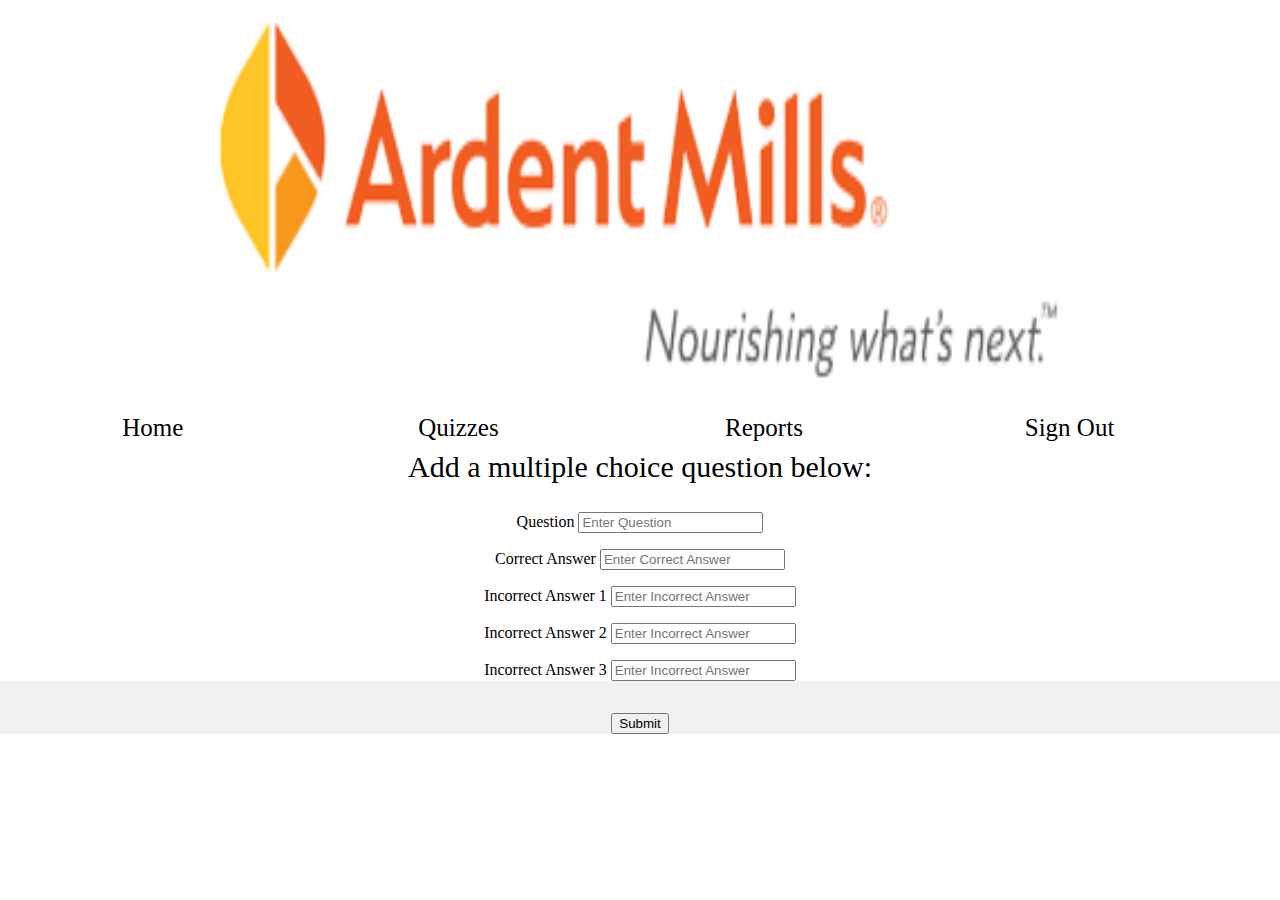
==== pages/addition.html @ c2cc22de "Add files via upload" ====
<!DOCTYPE html>
<html>
    <head>
    <title>Ardent Mills Demo Website</title>
    <link rel="stylesheet" type="text/css" href="../css/styles.css">
    <link rel="stylesheet" type="text/css" href="../css/reset.css">
    </head>
    <header>
    <div class="navbar"> 
      <h1><img id="bannering" src="../images//ardentmillslogo.png"></h1>
      <a href="../pages/employeeHome.html">Home</a>
      <a href="../pages/quiz.html">Quizzes</a>
      <a href="../pages/reports.html">Reports</a>
      <a href="../index.html">Sign Out</a>
    </div>
        
    </header>
    <body bgcolor=#FFFFFF>
		
		<div align="center" style="font-size: 30px">
			Add a multiple choice question below:<br><br>
		</div>
		<form>
			<div>
				<label for="psw"><b>Question</b></label>
				<input type="text" placeholder="Enter Question" name="psw" required>
				<br><br>
				<label for="psw"><b>Correct Answer</b></label>
				<input type="text" placeholder="Enter Correct Answer" name="psw" required>
				<br><br>
				<label for="psw"><b>Incorrect Answer 1</b></label>
				<input type="text" placeholder="Enter Incorrect Answer" name="psw" required>
				<br><br>
				<label for="psw"><b>Incorrect Answer 2</b></label>
				<input type="text" placeholder="Enter Incorrect Answer" name="psw" required>
				<br><br>
				<label for="psw"><b>Incorrect Answer 3</b></label>
				<input type="text" placeholder="Enter Incorrect Answer" name="psw" required>
			</div>
			
			<div class="container" style="background-color:#f1f1f1">
				<br><br><button type="button" class="cancelbtn">Submit</button>
			</div>
		</form>
	</body>
</html>
---- css/styles.css ----
body{
text-align:center;
}
/* Style the navigation menu */
.navbar {
    width: 100%;
    background-color: #FFFFFF;
    overflow: auto;
}

.navbar b{
	width: 70%;
	background-color: #FFFFFF;
	overflow: auto;
	text-align: left;
}

/* Navigation links */
.navbar a {
    float: left;
    padding: 12px;
    color: black;
    text-decoration: none;
    font-size: 25px;
    width: 22%;
    /* Four equal-width links. If you have two links, use 50%, and 33.33% for three links, etc.. */
    text-align: center;
    /* If you want the text to be centered */
}

/* Add a background color on mouse-over */
.navbar a:hover {
    background-color: #FFA500;
}

/* Style the current/active link */
.navbar a:active {
    background-color:#FFD802;
}



li {
    list-style-position: inside;
}


.box {
	position: relative;
    width: 90%;
    margin: 2rem;
    padding: 1rem;
    color: white;
    font-size: 1.5rem;
    font-weight: bold;
	text-align: left;
    background-color: #414141;
}

.button {
  background-color: coral;
  color: white;
  padding: 14px 20px;
  margin: 8px 0;
  border: none;
  cursor: pointer;
  width: 100%;
	
}
 

button:hover {   
	opacity: 0.7;   
}   

#bannering {
    width: 70%;
    height: 400px;
}

#bannering1{
	width 150%;
	height:250px;
}

#bannering2{
	width:10%;
	height: 200px;
}
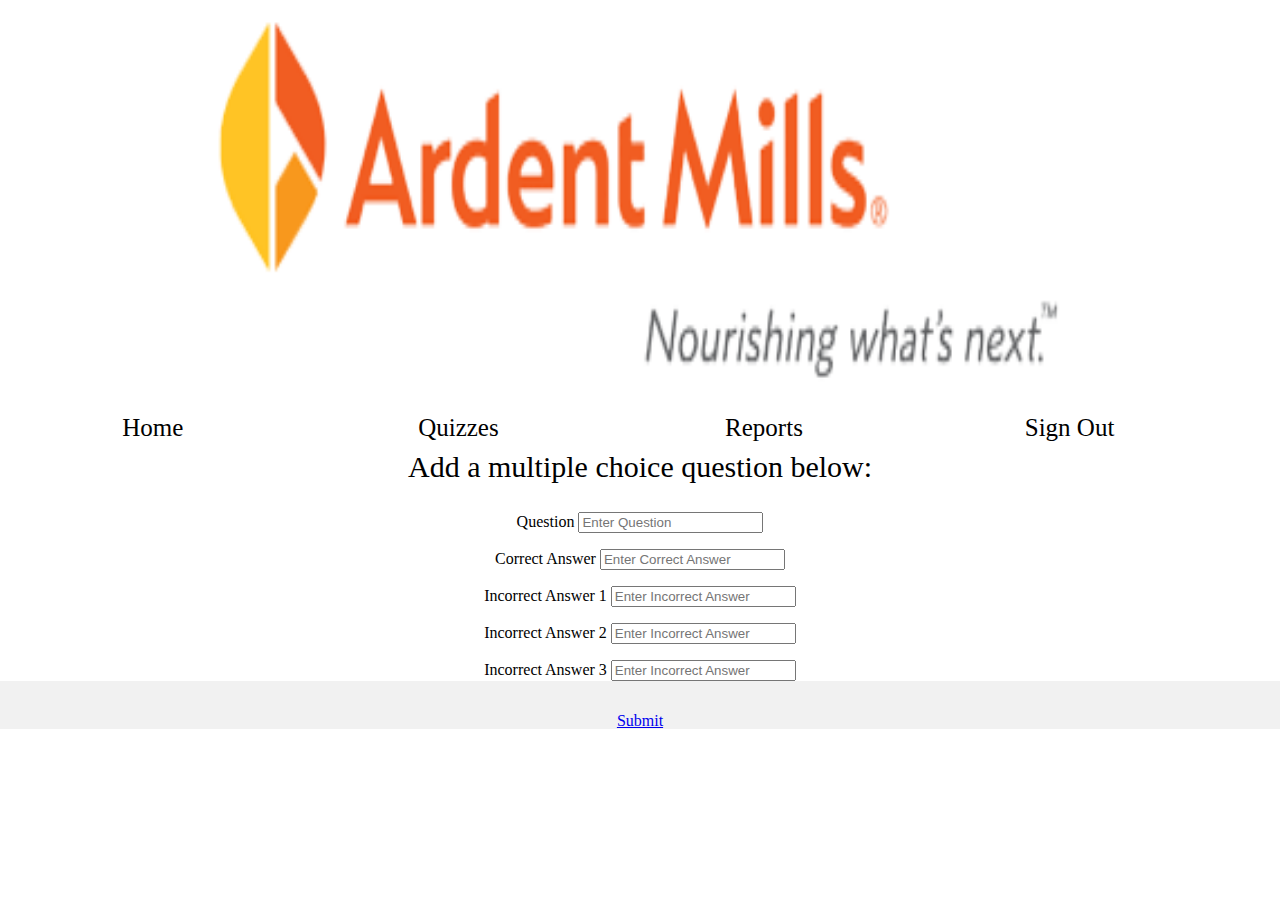
==== commit 8e810a58: "Add files via upload" ====
--- a/pages/addition.html
+++ b/pages/addition.html
@@ -39,7 +39,8 @@
 			</div>
 			
 			<div class="container" style="background-color:#f1f1f1">
-				<br><br><button type="button" class="cancelbtn">Submit</button>
+				<br><br>
+				<a href="../pages/reports.html">Submit</a>
 			</div>
 		</form>
 	</body>
